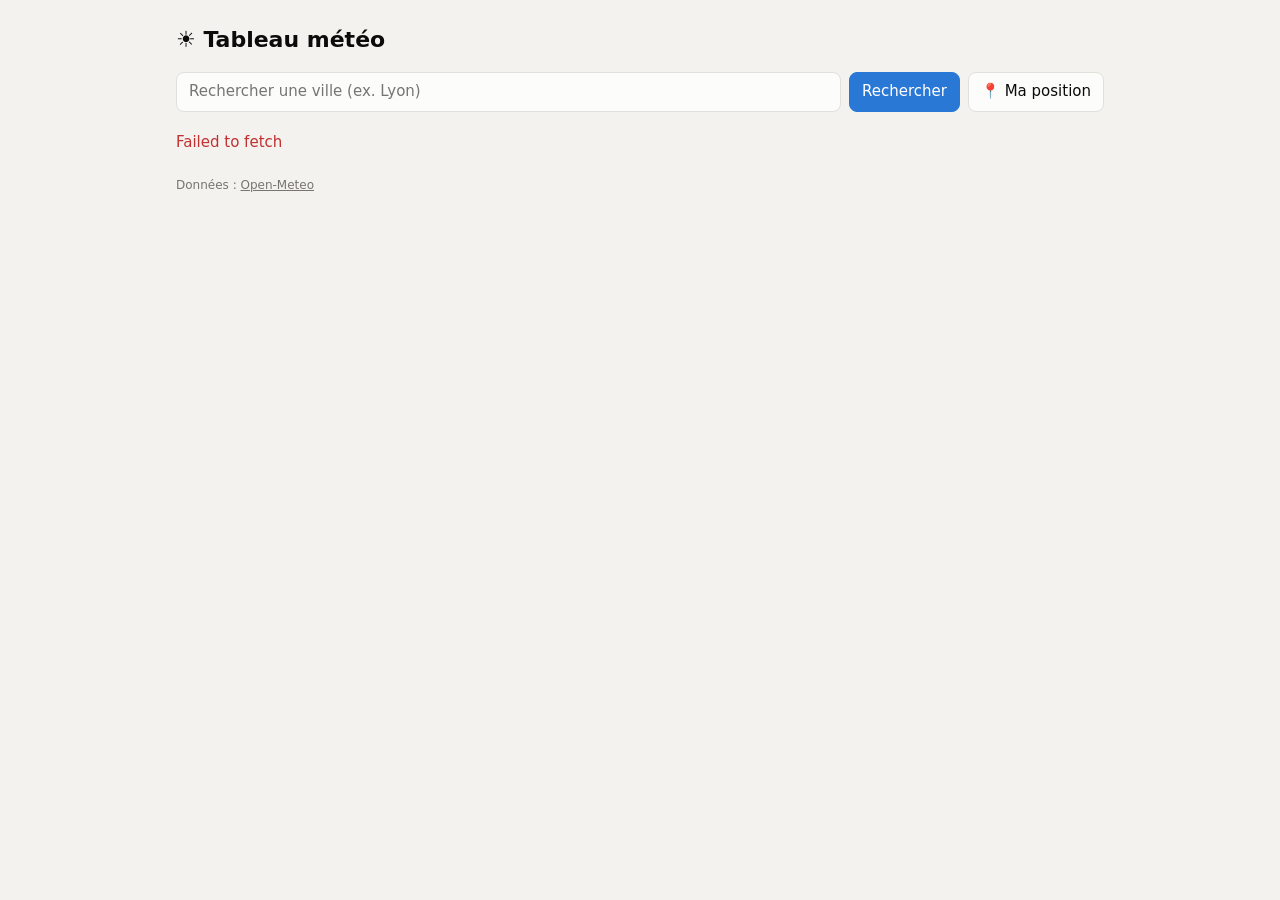
==== index.html @ c883dd94 "Ajoute un tableau de bord météo (Open-Meteo) Co-Authored-By: Claude Opus 5.5 <noreply@anthropic.com>" ====
<!doctype html>
<html lang="fr">
<head>
<meta charset="utf-8">
<meta name="viewport" content="width=device-width, initial-scale=1">
<title>Tableau météo</title>
<style>
  :root {
    color-scheme: light;
    --surface-0: #f3f2ef;
    --surface-1: #fcfcfb;
    --border: #e2e0da;
    --grid: #ebe9e4;
    --text-primary: #0b0b0b;
    --text-secondary: #52514e;
    --text-muted: #77756f;
    --series-1: #2a78d6;
    --accent: #2a78d6;
    --error: #c23030;
  }
  @media (prefers-color-scheme: dark) {
    :root:not([data-theme="light"]) {
      color-scheme: dark;
      --surface-0: #111110;
      --surface-1: #1a1a19;
      --border: #2e2d2b;
      --grid: #262624;
      --text-primary: #f0efec;
      --text-secondary: #c3c2b7;
      --text-muted: #8f8d85;
      --series-1: #3987e5;
      --accent: #3987e5;
      --error: #e66767;
    }
  }
  :root[data-theme="dark"] {
    color-scheme: dark;
    --surface-0: #111110;
    --surface-1: #1a1a19;
    --border: #2e2d2b;
    --grid: #262624;
    --text-primary: #f0efec;
    --text-secondary: #c3c2b7;
    --text-muted: #8f8d85;
    --series-1: #3987e5;
    --accent: #3987e5;
    --error: #e66767;
  }

  * { box-sizing: border-box; }
  body {
    margin: 0;
    background: var(--surface-0);
    color: var(--text-primary);
    font: 15px/1.45 system-ui, -apple-system, "Segoe UI", Roboto, sans-serif;
  }
  main { max-width: 960px; margin: 0 auto; padding: 24px 16px 48px; }
  h1 { font-size: 22px; margin: 0 0 16px; }
  h2 { font-size: 15px; margin: 0 0 12px; color: var(--text-secondary); font-weight: 600; }

  form { display: flex; gap: 8px; flex-wrap: wrap; margin-bottom: 20px; }
  input, button {
    font: inherit; padding: 8px 12px; border-radius: 8px;
    border: 1px solid var(--border); background: var(--surface-1); color: var(--text-primary);
  }
  input { flex: 1 1 200px; min-width: 0; }
  button { cursor: pointer; }
  button.primary { background: var(--accent); border-color: var(--accent); color: #fff; }

  .card {
    background: var(--surface-1); border: 1px solid var(--border);
    border-radius: 12px; padding: 16px; margin-bottom: 16px;
  }
  #status { color: var(--text-secondary); margin-bottom: 16px; min-height: 1.4em; }
  #status.error { color: var(--error); }

  .now { display: flex; flex-wrap: wrap; align-items: center; gap: 16px 32px; }
  .now .icon { font-size: 56px; line-height: 1; }
  .now .temp { font-size: 56px; font-weight: 600; line-height: 1; font-variant-numeric: tabular-nums; }
  .now .place { font-size: 18px; font-weight: 600; }
  .now .desc { color: var(--text-secondary); }
  .stats { display: grid; grid-template-columns: repeat(auto-fit, minmax(110px, 1fr)); gap: 12px; flex: 1 1 260px; }
  .stat .label { color: var(--text-muted); font-size: 13px; }
  .stat .value { font-size: 18px; font-weight: 600; font-variant-numeric: tabular-nums; }

  .chart-wrap { position: relative; }
  svg { display: block; width: 100%; height: auto; overflow: visible; }
  .axis text { fill: var(--text-muted); font-size: 11px; }
  .gridline { stroke: var(--grid); stroke-width: 1; }
  .tooltip {
    position: absolute; pointer-events: none; display: none;
    background: var(--surface-1); border: 1px solid var(--border); border-radius: 8px;
    padding: 6px 10px; font-size: 13px; white-space: nowrap;
    box-shadow: 0 4px 12px rgba(0,0,0,.12);
  }
  .tooltip .t { color: var(--text-muted); }

  .days { display: grid; grid-template-columns: repeat(auto-fit, minmax(96px, 1fr)); gap: 8px; }
  .day { text-align: center; padding: 10px 4px; border-radius: 10px; background: var(--surface-0); }
  .day .name { font-weight: 600; text-transform: capitalize; }
  .day .icon { font-size: 28px; margin: 4px 0; }
  .day .range { font-variant-numeric: tabular-nums; }
  .day .min { color: var(--text-muted); }
  .day .rain { color: var(--text-secondary); font-size: 13px; }

  .hidden { display: none; }
  footer { color: var(--text-muted); font-size: 12px; margin-top: 24px; }
  footer a { color: inherit; }
</style>
</head>
<body>
<main>
  <h1>☀️ Tableau météo</h1>

  <form id="search">
    <input id="city" type="search" placeholder="Rechercher une ville (ex. Lyon)" autocomplete="off" aria-label="Ville">
    <button class="primary" type="submit">Rechercher</button>
    <button type="button" id="locate">📍 Ma position</button>
  </form>

  <div id="status" role="status"></div>

  <div id="content" class="hidden">
    <section class="card now" aria-label="Conditions actuelles">
      <div class="icon" id="now-icon"></div>
      <div>
        <div class="place" id="now-place"></div>
        <div class="temp" id="now-temp"></div>
        <div class="desc" id="now-desc"></div>
      </div>
      <div class="stats" id="now-stats"></div>
    </section>

    <section class="card">
      <h2>Température — prochaines 24 h (°C)</h2>
      <div class="chart-wrap" id="temp-chart"></div>
    </section>

    <section class="card">
      <h2>Précipitations — prochaines 24 h (mm)</h2>
      <div class="chart-wrap" id="rain-chart"></div>
    </section>

    <section class="card">
      <h2>Prévisions sur 7 jours</h2>
      <div class="days" id="days"></div>
    </section>
  </div>

  <footer>Données : <a href="https://open-meteo.com/" target="_blank" rel="noopener">Open-Meteo</a></footer>
</main>

<script>
// Codes météo WMO → libellé + icône
const WMO = {
  0: ["Ciel dégagé", "☀️"], 1: ["Plutôt dégagé", "🌤️"], 2: ["Partiellement nuageux", "⛅"], 3: ["Couvert", "☁️"],
  45: ["Brouillard", "🌫️"], 48: ["Brouillard givrant", "🌫️"],
  51: ["Bruine légère", "🌦️"], 53: ["Bruine", "🌦️"], 55: ["Bruine dense", "🌦️"],
  56: ["Bruine verglaçante", "🌧️"], 57: ["Bruine verglaçante", "🌧️"],
  61: ["Pluie faible", "🌧️"], 63: ["Pluie", "🌧️"], 65: ["Pluie forte", "🌧️"],
  66: ["Pluie verglaçante", "🌧️"], 67: ["Pluie verglaçante", "🌧️"],
  71: ["Neige faible", "🌨️"], 73: ["Neige", "🌨️"], 75: ["Neige forte", "❄️"], 77: ["Grains de neige", "🌨️"],
  80: ["Averses faibles", "🌦️"], 81: ["Averses", "🌦️"], 82: ["Averses violentes", "⛈️"],
  85: ["Averses de neige", "🌨️"], 86: ["Averses de neige", "🌨️"],
  95: ["Orage", "⛈️"], 96: ["Orage avec grêle", "⛈️"], 99: ["Orage avec grêle", "⛈️"],
};
const wmo = c => WMO[c] || ["Inconnu", "❔"];
const $ = id => document.getElementById(id);
const fmt = (n, d = 0) => n.toLocaleString("fr-FR", { maximumFractionDigits: d, minimumFractionDigits: d });

function setStatus(msg, isError = false) {
  $("status").textContent = msg;
  $("status").classList.toggle("error", isError);
}

async function geocode(name) {
  const url = `https://geocoding-api.open-meteo.com/v1/search?name=${encodeURIComponent(name)}&count=1&language=fr&format=json`;
  const res = await fetch(url);
  if (!res.ok) throw new Error("Recherche de ville impossible");
  const data = await res.json();
  if (!data.results?.length) throw new Error(`Aucune ville trouvée pour « ${name} »`);
  const r = data.results[0];
  return { lat: r.latitude, lon: r.longitude, label: [r.name, r.admin1, r.country].filter(Boolean).join(", ") };
}

async function fetchWeather(lat, lon) {
  const params = new URLSearchParams({
    latitude: lat, longitude: lon, timezone: "auto", forecast_days: 7,
    current: "temperature_2m,apparent_temperature,relative_humidity_2m,wind_speed_10m,weather_code,precipitation",
    hourly: "temperature_2m,precipitation",
    daily: "weather_code,temperature_2m_max,temperature_2m_min,precipitation_sum",
  });
  const res = await fetch(`https://api.open-meteo.com/v1/forecast?${params}`);
  if (!res.ok) throw new Error("Données météo indisponibles");
  return res.json();
}

async function load(lat, lon, label) {
  setStatus("Chargement…");
  try {
    const w = await fetchWeather(lat, lon);
    render(w, label);
    setStatus("");
    try { localStorage.setItem("meteo:last", JSON.stringify({ lat, lon, label })); } catch {}
  } catch (e) {
    setStatus(e.message, true);
  }
}

let lastRender = null;
function render(w, label) {
  $("content").classList.remove("hidden"); // avant les graphiques : ils mesurent leur largeur
  const c = w.current;
  const [desc, icon] = wmo(c.weather_code);
  $("now-icon").textContent = icon;
  $("now-place").textContent = label;
  $("now-temp").textContent = `${fmt(c.temperature_2m)}°`;
  $("now-desc").textContent = desc;
  $("now-stats").innerHTML = [
    ["Ressenti", `${fmt(c.apparent_temperature)}°`],
    ["Humidité", `${c.relative_humidity_2m} %`],
    ["Vent", `${fmt(c.wind_speed_10m)} km/h`],
    ["Précip.", `${fmt(c.precipitation, 1)} mm`],
  ].map(([l, v]) => `<div class="stat"><div class="label">${l}</div><div class="value">${v}</div></div>`).join("");

  // 24 prochaines heures à partir de l'heure courante
  const start = Math.max(0, w.hourly.time.findIndex(t => t >= c.time.slice(0, 13)));
  const hours = w.hourly.time.slice(start, start + 24).map((t, i) => ({
    t, temp: w.hourly.temperature_2m[start + i], rain: w.hourly.precipitation[start + i],
  }));
  lineChart($("temp-chart"), hours);
  barChart($("rain-chart"), hours);

  $("days").innerHTML = w.daily.time.map((d, i) => {
    const [dd, di] = wmo(w.daily.weather_code[i]);
    const name = i === 0 ? "Aujourd'hui" : new Date(d + "T12:00").toLocaleDateString("fr-FR", { weekday: "short", day: "numeric" });
    return `<div class="day" title="${dd}">
      <div class="name">${name}</div>
      <div class="icon" aria-label="${dd}">${di}</div>
      <div class="range"><strong>${fmt(w.daily.temperature_2m_max[i])}°</strong> <span class="min">${fmt(w.daily.temperature_2m_min[i])}°</span></div>
      <div class="rain">💧 ${fmt(w.daily.precipitation_sum[i], 1)} mm</div>
    </div>`;
  }).join("");

  lastRender = [w, label];
}

// ---- Graphiques SVG ----
let W = 900, H = 220;
const M = { t: 12, r: 12, b: 26, l: 36 };
const hourLabel = t => t.slice(11, 13) + "h";

function niceTicks(min, max, count = 4) {
  const step0 = (max - min) / count || 1;
  const mag = 10 ** Math.floor(Math.log10(step0));
  const step = [1, 2, 5, 10].map(s => s * mag).find(s => s >= step0);
  const lo = Math.floor(min / step) * step, hi = Math.ceil(max / step) * step;
  const ticks = [];
  for (let v = lo; v <= hi + 1e-9; v += step) ticks.push(+v.toFixed(6));
  return ticks;
}

function frame(ticks, y, n, x) {
  let s = `<g class="axis">`;
  for (const v of ticks) {
    s += `<line class="gridline" x1="${M.l}" x2="${W - M.r}" y1="${y(v)}" y2="${y(v)}"/>`;
    s += `<text x="${M.l - 6}" y="${y(v) + 4}" text-anchor="end">${fmt(v, Number.isInteger(v) ? 0 : 1)}</text>`;
  }
  return s;
}

function xLabels(data, x) {
  const every = W < 500 ? 6 : 3;
  return data.map((d, i) => i % every === 0
    ? `<text x="${x(i)}" y="${H - 6}" text-anchor="middle">${hourLabel(d.t)}</text>` : "").join("") + `</g>`;
}

function attachHover(el, data, x, render) {
  const svg = el.querySelector("svg");
  const tip = el.querySelector(".tooltip");
  const hl = el.querySelector(".hl");
  const move = evt => {
    const rect = svg.getBoundingClientRect();
    const px = (evt.clientX - rect.left) * (W / rect.width);
    const step = data.length > 1 ? x(1) - x(0) : 1;
    const i = Math.max(0, Math.min(data.length - 1, Math.round((px - x(0)) / step)));
    render(hl, i);
    tip.innerHTML = `<div class="t">${hourLabel(data[i].t)}</div>` + tipText(data[i], el.id);
    tip.style.display = "block";
    const left = x(i) * rect.width / W;
    tip.style.left = Math.min(rect.width - tip.offsetWidth, Math.max(0, left - tip.offsetWidth / 2)) + "px";
    tip.style.top = "-8px";
  };
  svg.addEventListener("pointermove", move);
  svg.addEventListener("pointerleave", () => { tip.style.display = "none"; hl.innerHTML = ""; });
}
const tipText = (d, id) => id === "temp-chart"
  ? `<strong>${fmt(d.temp, 1)} °C</strong>` : `<strong>${fmt(d.rain, 1)} mm</strong>`;

function lineChart(el, data) {
  W = Math.max(280, el.clientWidth);
  const vals = data.map(d => d.temp);
  const ticks = niceTicks(Math.min(...vals), Math.max(...vals));
  const y0 = ticks[0], y1 = ticks.at(-1);
  const x = i => M.l + (i / (data.length - 1)) * (W - M.l - M.r);
  const y = v => M.t + (1 - (v - y0) / (y1 - y0 || 1)) * (H - M.t - M.b);
  const path = data.map((d, i) => `${i ? "L" : "M"}${x(i).toFixed(1)},${y(d.temp).toFixed(1)}`).join("");
  el.innerHTML = `<svg viewBox="0 0 ${W} ${H}" role="img" aria-label="Température horaire sur 24 heures">
    ${frame(ticks, y)}${xLabels(data, x)}
    <path d="${path}" fill="none" stroke="var(--series-1)" stroke-width="2" stroke-linejoin="round" stroke-linecap="round"/>
    <g class="hl"></g>
    <rect x="${M.l}" y="0" width="${W - M.l - M.r}" height="${H}" fill="transparent"/>
  </svg><div class="tooltip"></div>`;
  attachHover(el, data, x, (g, i) => {
    g.innerHTML = `<line x1="${x(i)}" x2="${x(i)}" y1="${M.t}" y2="${H - M.b}" stroke="var(--text-muted)" stroke-dasharray="3 3"/>
      <circle cx="${x(i)}" cy="${y(data[i].temp)}" r="5" fill="var(--series-1)" stroke="var(--surface-1)" stroke-width="2"/>`;
  });
}

function barChart(el, data) {
  W = Math.max(280, el.clientWidth);
  const max = Math.max(1, ...data.map(d => d.rain));
  const ticks = niceTicks(0, max);
  const y1 = ticks.at(-1);
  const band = (W - M.l - M.r) / data.length;
  const x = i => M.l + band * (i + 0.5);
  const y = v => M.t + (1 - v / y1) * (H - M.t - M.b);
  const bw = Math.max(2, band - 2); // 2px d'écart entre barres
  const bars = data.map((d, i) => {
    if (d.rain <= 0) return "";
    const top = y(d.rain), h = (H - M.b) - top, r = Math.min(4, h, bw / 2);
    const x0 = x(i) - bw / 2;
    // coins arrondis en haut seulement, ancré à la ligne de base
    return `<path d="M${x0},${H - M.b}V${top + r}Q${x0},${top} ${x0 + r},${top}H${x0 + bw - r}Q${x0 + bw},${top} ${x0 + bw},${top + r}V${H - M.b}Z" fill="var(--series-1)"/>`;
  }).join("");
  el.innerHTML = `<svg viewBox="0 0 ${W} ${H}" role="img" aria-label="Précipitations horaires sur 24 heures">
    ${frame(ticks, y)}${xLabels(data, x)}
    ${bars}
    <g class="hl"></g>
    <rect x="${M.l}" y="0" width="${W - M.l - M.r}" height="${H}" fill="transparent"/>
  </svg><div class="tooltip"></div>`;
  attachHover(el, data, x, (g, i) => {
    g.innerHTML = `<rect x="${x(i) - band / 2}" y="${M.t}" width="${band}" height="${H - M.t - M.b}" fill="var(--text-muted)" opacity=".12"/>`;
  });
}

// ---- Événements ----
let resizeTimer;
window.addEventListener("resize", () => {
  clearTimeout(resizeTimer);
  resizeTimer = setTimeout(() => lastRender && render(...lastRender), 150);
});

$("search").addEventListener("submit", async e => {
  e.preventDefault();
  const name = $("city").value.trim();
  if (!name) return;
  setStatus("Recherche…");
  try {
    const g = await geocode(name);
    await load(g.lat, g.lon, g.label);
  } catch (err) {
    setStatus(err.message, true);
  }
});

$("locate").addEventListener("click", () => {
  if (!navigator.geolocation) return setStatus("Géolocalisation non disponible", true);
  setStatus("Localisation…");
  navigator.geolocation.getCurrentPosition(
    p => load(p.coords.latitude, p.coords.longitude, "Ma position"),
    () => setStatus("Impossible d'obtenir ta position", true),
  );
});

// Au démarrage : dernière ville consultée, sinon Paris
let last = null;
try { last = JSON.parse(localStorage.getItem("meteo:last")); } catch {}
last ? load(last.lat, last.lon, last.label) : load(48.8566, 2.3522, "Paris, Île-de-France, France");
</script>
</body>
</html>
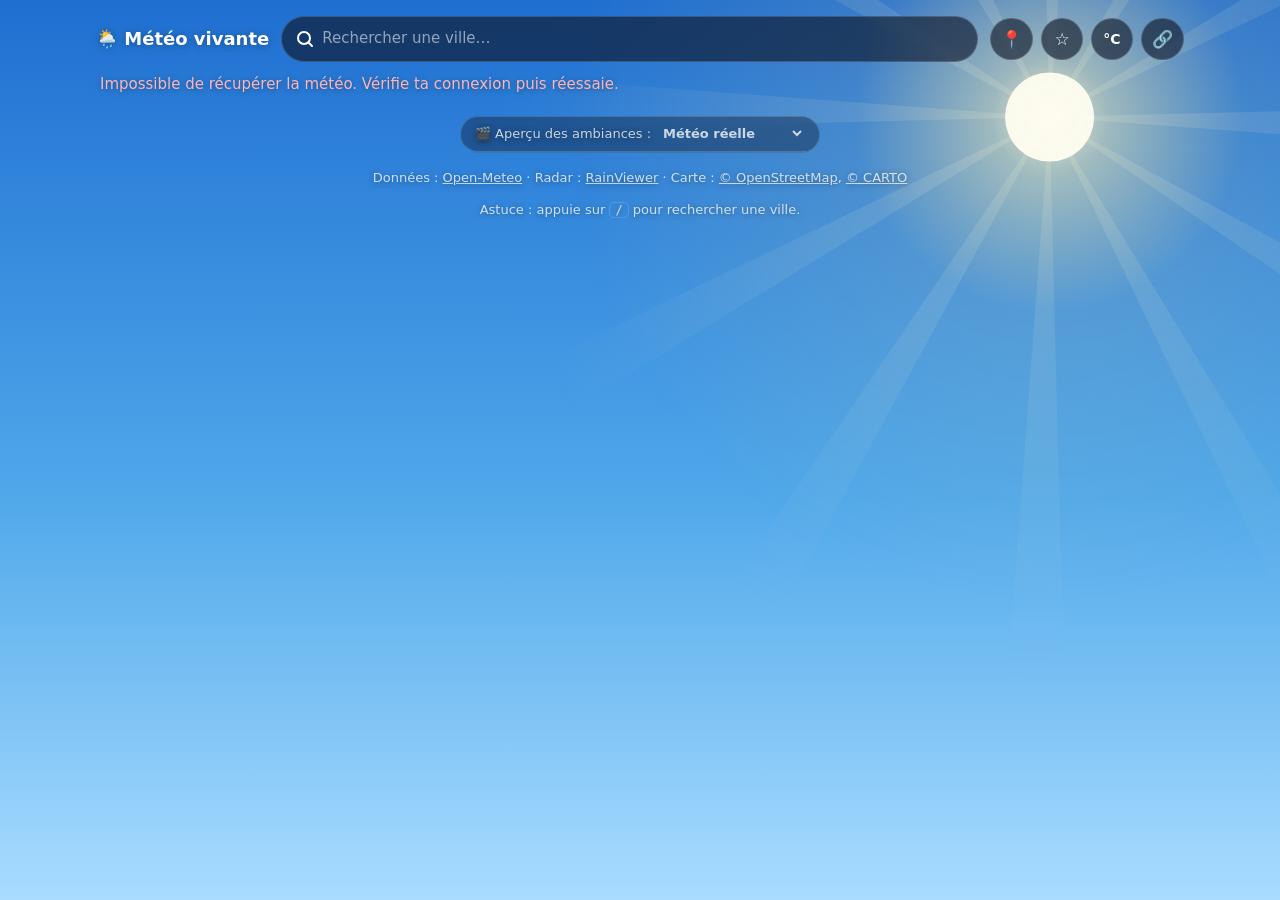
==== commit 8533ac1e: "Transforme le tableau météo en app complète : ciel animé, radar, qualité de l'air, PWA Co-Authored-B" ====
--- a/index.html
+++ b/index.html
@@ -2,381 +2,143 @@
 <html lang="fr">
 <head>
 <meta charset="utf-8">
-<meta name="viewport" content="width=device-width, initial-scale=1">
-<title>Tableau météo</title>
-<style>
-  :root {
-    color-scheme: light;
-    --surface-0: #f3f2ef;
-    --surface-1: #fcfcfb;
-    --border: #e2e0da;
-    --grid: #ebe9e4;
-    --text-primary: #0b0b0b;
-    --text-secondary: #52514e;
-    --text-muted: #77756f;
-    --series-1: #2a78d6;
-    --accent: #2a78d6;
-    --error: #c23030;
-  }
-  @media (prefers-color-scheme: dark) {
-    :root:not([data-theme="light"]) {
-      color-scheme: dark;
-      --surface-0: #111110;
-      --surface-1: #1a1a19;
-      --border: #2e2d2b;
-      --grid: #262624;
-      --text-primary: #f0efec;
-      --text-secondary: #c3c2b7;
-      --text-muted: #8f8d85;
-      --series-1: #3987e5;
-      --accent: #3987e5;
-      --error: #e66767;
-    }
-  }
-  :root[data-theme="dark"] {
-    color-scheme: dark;
-    --surface-0: #111110;
-    --surface-1: #1a1a19;
-    --border: #2e2d2b;
-    --grid: #262624;
-    --text-primary: #f0efec;
-    --text-secondary: #c3c2b7;
-    --text-muted: #8f8d85;
-    --series-1: #3987e5;
-    --accent: #3987e5;
-    --error: #e66767;
-  }
-
-  * { box-sizing: border-box; }
-  body {
-    margin: 0;
-    background: var(--surface-0);
-    color: var(--text-primary);
-    font: 15px/1.45 system-ui, -apple-system, "Segoe UI", Roboto, sans-serif;
-  }
-  main { max-width: 960px; margin: 0 auto; padding: 24px 16px 48px; }
-  h1 { font-size: 22px; margin: 0 0 16px; }
-  h2 { font-size: 15px; margin: 0 0 12px; color: var(--text-secondary); font-weight: 600; }
-
-  form { display: flex; gap: 8px; flex-wrap: wrap; margin-bottom: 20px; }
-  input, button {
-    font: inherit; padding: 8px 12px; border-radius: 8px;
-    border: 1px solid var(--border); background: var(--surface-1); color: var(--text-primary);
-  }
-  input { flex: 1 1 200px; min-width: 0; }
-  button { cursor: pointer; }
-  button.primary { background: var(--accent); border-color: var(--accent); color: #fff; }
-
-  .card {
-    background: var(--surface-1); border: 1px solid var(--border);
-    border-radius: 12px; padding: 16px; margin-bottom: 16px;
-  }
-  #status { color: var(--text-secondary); margin-bottom: 16px; min-height: 1.4em; }
-  #status.error { color: var(--error); }
-
-  .now { display: flex; flex-wrap: wrap; align-items: center; gap: 16px 32px; }
-  .now .icon { font-size: 56px; line-height: 1; }
-  .now .temp { font-size: 56px; font-weight: 600; line-height: 1; font-variant-numeric: tabular-nums; }
-  .now .place { font-size: 18px; font-weight: 600; }
-  .now .desc { color: var(--text-secondary); }
-  .stats { display: grid; grid-template-columns: repeat(auto-fit, minmax(110px, 1fr)); gap: 12px; flex: 1 1 260px; }
-  .stat .label { color: var(--text-muted); font-size: 13px; }
-  .stat .value { font-size: 18px; font-weight: 600; font-variant-numeric: tabular-nums; }
-
-  .chart-wrap { position: relative; }
-  svg { display: block; width: 100%; height: auto; overflow: visible; }
-  .axis text { fill: var(--text-muted); font-size: 11px; }
-  .gridline { stroke: var(--grid); stroke-width: 1; }
-  .tooltip {
-    position: absolute; pointer-events: none; display: none;
-    background: var(--surface-1); border: 1px solid var(--border); border-radius: 8px;
-    padding: 6px 10px; font-size: 13px; white-space: nowrap;
-    box-shadow: 0 4px 12px rgba(0,0,0,.12);
-  }
-  .tooltip .t { color: var(--text-muted); }
-
-  .days { display: grid; grid-template-columns: repeat(auto-fit, minmax(96px, 1fr)); gap: 8px; }
-  .day { text-align: center; padding: 10px 4px; border-radius: 10px; background: var(--surface-0); }
-  .day .name { font-weight: 600; text-transform: capitalize; }
-  .day .icon { font-size: 28px; margin: 4px 0; }
-  .day .range { font-variant-numeric: tabular-nums; }
-  .day .min { color: var(--text-muted); }
-  .day .rain { color: var(--text-secondary); font-size: 13px; }
-
-  .hidden { display: none; }
-  footer { color: var(--text-muted); font-size: 12px; margin-top: 24px; }
-  footer a { color: inherit; }
-</style>
+<meta name="viewport" content="width=device-width, initial-scale=1, viewport-fit=cover">
+<title>Météo vivante</title>
+<meta name="description" content="Météo en direct avec ciel animé, radar de pluie, qualité de l'air et prévisions sur 10 jours.">
+<meta name="theme-color" content="#1b2550">
+<link rel="manifest" href="manifest.webmanifest">
+<link rel="icon" href="icons/icon.svg" type="image/svg+xml">
+<link rel="apple-touch-icon" href="icons/icon-180.png">
+<meta name="apple-mobile-web-app-capable" content="yes">
+<meta name="apple-mobile-web-app-status-bar-style" content="black-translucent">
+<link rel="stylesheet" href="vendor/leaflet/leaflet.css">
+<link rel="stylesheet" href="css/style.css">
 </head>
 <body>
+<div id="sky-bg" aria-hidden="true"></div>
+<canvas id="sky" aria-hidden="true"></canvas>
+
 <main>
-  <h1>☀️ Tableau météo</h1>
+  <header class="topbar">
+    <div class="brand"><span class="brand-icon">🌦️</span> Météo vivante</div>
+    <div class="search" role="search">
+      <input id="city" type="search" placeholder="Rechercher une ville…" autocomplete="off"
+             aria-label="Rechercher une ville" aria-autocomplete="list" aria-controls="suggestions">
+      <ul id="suggestions" class="suggestions" role="listbox" hidden></ul>
+    </div>
+    <div class="actions">
+      <button id="locate" class="icon-btn" title="Ma position" aria-label="Ma position">📍</button>
+      <button id="fav" class="icon-btn" title="Ajouter aux favoris" aria-label="Ajouter aux favoris" aria-pressed="false">☆</button>
+      <button id="unit" class="icon-btn" title="Changer d'unité" aria-label="Changer d'unité">°C</button>
+      <button id="share" class="icon-btn" title="Partager" aria-label="Partager">🔗</button>
+    </div>
+  </header>
 
-  <form id="search">
-    <input id="city" type="search" placeholder="Rechercher une ville (ex. Lyon)" autocomplete="off" aria-label="Ville">
-    <button class="primary" type="submit">Rechercher</button>
-    <button type="button" id="locate">📍 Ma position</button>
-  </form>
+  <nav id="favs" class="favs" aria-label="Villes favorites"></nav>
 
-  <div id="status" role="status"></div>
+  <div id="status" class="status" role="status"></div>
 
   <div id="content" class="hidden">
-    <section class="card now" aria-label="Conditions actuelles">
-      <div class="icon" id="now-icon"></div>
-      <div>
-        <div class="place" id="now-place"></div>
-        <div class="temp" id="now-temp"></div>
-        <div class="desc" id="now-desc"></div>
+    <section class="hero glass" aria-label="Conditions actuelles">
+      <div class="hero-main">
+        <div class="place" id="place"></div>
+        <div class="clock" id="clock"></div>
+        <div class="hero-temp">
+          <span class="hero-icon" id="hero-icon"></span>
+          <span class="temp" id="temp"></span>
+        </div>
+        <div class="desc" id="desc"></div>
+        <div class="hilo" id="hilo"></div>
       </div>
-      <div class="stats" id="now-stats"></div>
+      <div class="hero-side">
+        <p class="summary" id="summary"></p>
+        <div class="nowcast" id="nowcast" aria-label="Pluie dans les 2 prochaines heures"></div>
+      </div>
     </section>
 
-    <section class="card">
-      <h2>Température — prochaines 24 h (°C)</h2>
-      <div class="chart-wrap" id="temp-chart"></div>
+    <section class="glass" aria-label="Heure par heure">
+      <h2>Heure par heure</h2>
+      <div class="hourly" id="hourly" tabindex="0"></div>
     </section>
 
-    <section class="card">
-      <h2>Précipitations — prochaines 24 h (mm)</h2>
-      <div class="chart-wrap" id="rain-chart"></div>
+    <div class="grid">
+      <section class="glass tile" id="tile-wind"></section>
+      <section class="glass tile" id="tile-sun"></section>
+      <section class="glass tile" id="tile-uv"></section>
+      <section class="glass tile" id="tile-air"></section>
+      <section class="glass tile" id="tile-humidity"></section>
+      <section class="glass tile" id="tile-pressure"></section>
+      <section class="glass tile" id="tile-visibility"></section>
+      <section class="glass tile" id="tile-moon"></section>
+      <section class="glass tile wide" id="tile-pollen"></section>
+    </div>
+
+    <section class="glass">
+      <h2>Températures sur 48 h</h2>
+      <div class="legend">
+        <span><i class="swatch line" style="--c: var(--temp)"></i>Température</span>
+        <span><i class="swatch dash" style="--c: var(--feels)"></i>Ressenti</span>
+      </div>
+      <div class="chart" id="chart-temp"></div>
     </section>
 
-    <section class="card">
-      <h2>Prévisions sur 7 jours</h2>
-      <div class="days" id="days"></div>
+    <section class="glass">
+      <h2>Risque de pluie sur 48 h</h2>
+      <div class="chart" id="chart-rain"></div>
+    </section>
+
+    <section class="glass">
+      <h2>Prévisions sur 10 jours</h2>
+      <div class="daily" id="daily"></div>
+    </section>
+
+    <section class="glass">
+      <div class="map-head">
+        <h2>Radar de pluie</h2>
+        <div class="radar-controls" id="radar-controls" hidden>
+          <button id="radar-play" class="icon-btn small" aria-label="Lecture">⏸</button>
+          <span id="radar-time"></span>
+        </div>
+      </div>
+      <div id="map" class="map"></div>
+      <p class="map-note" id="map-note"></p>
+    </section>
+
+    <section class="glass">
+      <h2>Conseils du jour</h2>
+      <ul class="tips" id="tips"></ul>
     </section>
   </div>
 
-  <footer>Données : <a href="https://open-meteo.com/" target="_blank" rel="noopener">Open-Meteo</a></footer>
+  <footer>
+    <div class="demo">
+      <label for="demo">🎬 Aperçu des ambiances :</label>
+      <select id="demo">
+        <option value="">Météo réelle</option>
+        <option value="clear|1">Grand soleil</option>
+        <option value="clear|0">Nuit étoilée</option>
+        <option value="partly|1">Éclaircies</option>
+        <option value="overcast|1">Ciel couvert</option>
+        <option value="fog|1">Brouillard</option>
+        <option value="drizzle|1">Bruine</option>
+        <option value="rain|0">Pluie de nuit</option>
+        <option value="snow|1">Neige</option>
+        <option value="storm|0">Orage</option>
+        <option value="golden|1">Coucher de soleil</option>
+      </select>
+    </div>
+    <p>
+      Données : <a href="https://open-meteo.com/" target="_blank" rel="noopener">Open-Meteo</a> ·
+      Radar : <a href="https://www.rainviewer.com/" target="_blank" rel="noopener">RainViewer</a> ·
+      Carte : <a href="https://www.openstreetmap.org/copyright" target="_blank" rel="noopener">© OpenStreetMap</a>, <a href="https://carto.com/attributions" target="_blank" rel="noopener">© CARTO</a>
+    </p>
+    <p class="kbd-hint">Astuce : appuie sur <kbd>/</kbd> pour rechercher une ville.</p>
+  </footer>
 </main>
 
-<script>
-// Codes météo WMO → libellé + icône
-const WMO = {
-  0: ["Ciel dégagé", "☀️"], 1: ["Plutôt dégagé", "🌤️"], 2: ["Partiellement nuageux", "⛅"], 3: ["Couvert", "☁️"],
-  45: ["Brouillard", "🌫️"], 48: ["Brouillard givrant", "🌫️"],
-  51: ["Bruine légère", "🌦️"], 53: ["Bruine", "🌦️"], 55: ["Bruine dense", "🌦️"],
-  56: ["Bruine verglaçante", "🌧️"], 57: ["Bruine verglaçante", "🌧️"],
-  61: ["Pluie faible", "🌧️"], 63: ["Pluie", "🌧️"], 65: ["Pluie forte", "🌧️"],
-  66: ["Pluie verglaçante", "🌧️"], 67: ["Pluie verglaçante", "🌧️"],
-  71: ["Neige faible", "🌨️"], 73: ["Neige", "🌨️"], 75: ["Neige forte", "❄️"], 77: ["Grains de neige", "🌨️"],
-  80: ["Averses faibles", "🌦️"], 81: ["Averses", "🌦️"], 82: ["Averses violentes", "⛈️"],
-  85: ["Averses de neige", "🌨️"], 86: ["Averses de neige", "🌨️"],
-  95: ["Orage", "⛈️"], 96: ["Orage avec grêle", "⛈️"], 99: ["Orage avec grêle", "⛈️"],
-};
-const wmo = c => WMO[c] || ["Inconnu", "❔"];
-const $ = id => document.getElementById(id);
-const fmt = (n, d = 0) => n.toLocaleString("fr-FR", { maximumFractionDigits: d, minimumFractionDigits: d });
+<div class="tooltip" id="tooltip" role="tooltip"></div>
 
-function setStatus(msg, isError = false) {
-  $("status").textContent = msg;
-  $("status").classList.toggle("error", isError);
-}
-
-async function geocode(name) {
-  const url = `https://geocoding-api.open-meteo.com/v1/search?name=${encodeURIComponent(name)}&count=1&language=fr&format=json`;
-  const res = await fetch(url);
-  if (!res.ok) throw new Error("Recherche de ville impossible");
-  const data = await res.json();
-  if (!data.results?.length) throw new Error(`Aucune ville trouvée pour « ${name} »`);
-  const r = data.results[0];
-  return { lat: r.latitude, lon: r.longitude, label: [r.name, r.admin1, r.country].filter(Boolean).join(", ") };
-}
-
-async function fetchWeather(lat, lon) {
-  const params = new URLSearchParams({
-    latitude: lat, longitude: lon, timezone: "auto", forecast_days: 7,
-    current: "temperature_2m,apparent_temperature,relative_humidity_2m,wind_speed_10m,weather_code,precipitation",
-    hourly: "temperature_2m,precipitation",
-    daily: "weather_code,temperature_2m_max,temperature_2m_min,precipitation_sum",
-  });
-  const res = await fetch(`https://api.open-meteo.com/v1/forecast?${params}`);
-  if (!res.ok) throw new Error("Données météo indisponibles");
-  return res.json();
-}
-
-async function load(lat, lon, label) {
-  setStatus("Chargement…");
-  try {
-    const w = await fetchWeather(lat, lon);
-    render(w, label);
-    setStatus("");
-    try { localStorage.setItem("meteo:last", JSON.stringify({ lat, lon, label })); } catch {}
-  } catch (e) {
-    setStatus(e.message, true);
-  }
-}
-
-let lastRender = null;
-function render(w, label) {
-  $("content").classList.remove("hidden"); // avant les graphiques : ils mesurent leur largeur
-  const c = w.current;
-  const [desc, icon] = wmo(c.weather_code);
-  $("now-icon").textContent = icon;
-  $("now-place").textContent = label;
-  $("now-temp").textContent = `${fmt(c.temperature_2m)}°`;
-  $("now-desc").textContent = desc;
-  $("now-stats").innerHTML = [
-    ["Ressenti", `${fmt(c.apparent_temperature)}°`],
-    ["Humidité", `${c.relative_humidity_2m} %`],
-    ["Vent", `${fmt(c.wind_speed_10m)} km/h`],
-    ["Précip.", `${fmt(c.precipitation, 1)} mm`],
-  ].map(([l, v]) => `<div class="stat"><div class="label">${l}</div><div class="value">${v}</div></div>`).join("");
-
-  // 24 prochaines heures à partir de l'heure courante
-  const start = Math.max(0, w.hourly.time.findIndex(t => t >= c.time.slice(0, 13)));
-  const hours = w.hourly.time.slice(start, start + 24).map((t, i) => ({
-    t, temp: w.hourly.temperature_2m[start + i], rain: w.hourly.precipitation[start + i],
-  }));
-  lineChart($("temp-chart"), hours);
-  barChart($("rain-chart"), hours);
-
-  $("days").innerHTML = w.daily.time.map((d, i) => {
-    const [dd, di] = wmo(w.daily.weather_code[i]);
-    const name = i === 0 ? "Aujourd'hui" : new Date(d + "T12:00").toLocaleDateString("fr-FR", { weekday: "short", day: "numeric" });
-    return `<div class="day" title="${dd}">
-      <div class="name">${name}</div>
-      <div class="icon" aria-label="${dd}">${di}</div>
-      <div class="range"><strong>${fmt(w.daily.temperature_2m_max[i])}°</strong> <span class="min">${fmt(w.daily.temperature_2m_min[i])}°</span></div>
-      <div class="rain">💧 ${fmt(w.daily.precipitation_sum[i], 1)} mm</div>
-    </div>`;
-  }).join("");
-
-  lastRender = [w, label];
-}
-
-// ---- Graphiques SVG ----
-let W = 900, H = 220;
-const M = { t: 12, r: 12, b: 26, l: 36 };
-const hourLabel = t => t.slice(11, 13) + "h";
-
-function niceTicks(min, max, count = 4) {
-  const step0 = (max - min) / count || 1;
-  const mag = 10 ** Math.floor(Math.log10(step0));
-  const step = [1, 2, 5, 10].map(s => s * mag).find(s => s >= step0);
-  const lo = Math.floor(min / step) * step, hi = Math.ceil(max / step) * step;
-  const ticks = [];
-  for (let v = lo; v <= hi + 1e-9; v += step) ticks.push(+v.toFixed(6));
-  return ticks;
-}
-
-function frame(ticks, y, n, x) {
-  let s = `<g class="axis">`;
-  for (const v of ticks) {
-    s += `<line class="gridline" x1="${M.l}" x2="${W - M.r}" y1="${y(v)}" y2="${y(v)}"/>`;
-    s += `<text x="${M.l - 6}" y="${y(v) + 4}" text-anchor="end">${fmt(v, Number.isInteger(v) ? 0 : 1)}</text>`;
-  }
-  return s;
-}
-
-function xLabels(data, x) {
-  const every = W < 500 ? 6 : 3;
-  return data.map((d, i) => i % every === 0
-    ? `<text x="${x(i)}" y="${H - 6}" text-anchor="middle">${hourLabel(d.t)}</text>` : "").join("") + `</g>`;
-}
-
-function attachHover(el, data, x, render) {
-  const svg = el.querySelector("svg");
-  const tip = el.querySelector(".tooltip");
-  const hl = el.querySelector(".hl");
-  const move = evt => {
-    const rect = svg.getBoundingClientRect();
-    const px = (evt.clientX - rect.left) * (W / rect.width);
-    const step = data.length > 1 ? x(1) - x(0) : 1;
-    const i = Math.max(0, Math.min(data.length - 1, Math.round((px - x(0)) / step)));
-    render(hl, i);
-    tip.innerHTML = `<div class="t">${hourLabel(data[i].t)}</div>` + tipText(data[i], el.id);
-    tip.style.display = "block";
-    const left = x(i) * rect.width / W;
-    tip.style.left = Math.min(rect.width - tip.offsetWidth, Math.max(0, left - tip.offsetWidth / 2)) + "px";
-    tip.style.top = "-8px";
-  };
-  svg.addEventListener("pointermove", move);
-  svg.addEventListener("pointerleave", () => { tip.style.display = "none"; hl.innerHTML = ""; });
-}
-const tipText = (d, id) => id === "temp-chart"
-  ? `<strong>${fmt(d.temp, 1)} °C</strong>` : `<strong>${fmt(d.rain, 1)} mm</strong>`;
-
-function lineChart(el, data) {
-  W = Math.max(280, el.clientWidth);
-  const vals = data.map(d => d.temp);
-  const ticks = niceTicks(Math.min(...vals), Math.max(...vals));
-  const y0 = ticks[0], y1 = ticks.at(-1);
-  const x = i => M.l + (i / (data.length - 1)) * (W - M.l - M.r);
-  const y = v => M.t + (1 - (v - y0) / (y1 - y0 || 1)) * (H - M.t - M.b);
-  const path = data.map((d, i) => `${i ? "L" : "M"}${x(i).toFixed(1)},${y(d.temp).toFixed(1)}`).join("");
-  el.innerHTML = `<svg viewBox="0 0 ${W} ${H}" role="img" aria-label="Température horaire sur 24 heures">
-    ${frame(ticks, y)}${xLabels(data, x)}
-    <path d="${path}" fill="none" stroke="var(--series-1)" stroke-width="2" stroke-linejoin="round" stroke-linecap="round"/>
-    <g class="hl"></g>
-    <rect x="${M.l}" y="0" width="${W - M.l - M.r}" height="${H}" fill="transparent"/>
-  </svg><div class="tooltip"></div>`;
-  attachHover(el, data, x, (g, i) => {
-    g.innerHTML = `<line x1="${x(i)}" x2="${x(i)}" y1="${M.t}" y2="${H - M.b}" stroke="var(--text-muted)" stroke-dasharray="3 3"/>
-      <circle cx="${x(i)}" cy="${y(data[i].temp)}" r="5" fill="var(--series-1)" stroke="var(--surface-1)" stroke-width="2"/>`;
-  });
-}
-
-function barChart(el, data) {
-  W = Math.max(280, el.clientWidth);
-  const max = Math.max(1, ...data.map(d => d.rain));
-  const ticks = niceTicks(0, max);
-  const y1 = ticks.at(-1);
-  const band = (W - M.l - M.r) / data.length;
-  const x = i => M.l + band * (i + 0.5);
-  const y = v => M.t + (1 - v / y1) * (H - M.t - M.b);
-  const bw = Math.max(2, band - 2); // 2px d'écart entre barres
-  const bars = data.map((d, i) => {
-    if (d.rain <= 0) return "";
-    const top = y(d.rain), h = (H - M.b) - top, r = Math.min(4, h, bw / 2);
-    const x0 = x(i) - bw / 2;
-    // coins arrondis en haut seulement, ancré à la ligne de base
-    return `<path d="M${x0},${H - M.b}V${top + r}Q${x0},${top} ${x0 + r},${top}H${x0 + bw - r}Q${x0 + bw},${top} ${x0 + bw},${top + r}V${H - M.b}Z" fill="var(--series-1)"/>`;
-  }).join("");
-  el.innerHTML = `<svg viewBox="0 0 ${W} ${H}" role="img" aria-label="Précipitations horaires sur 24 heures">
-    ${frame(ticks, y)}${xLabels(data, x)}
-    ${bars}
-    <g class="hl"></g>
-    <rect x="${M.l}" y="0" width="${W - M.l - M.r}" height="${H}" fill="transparent"/>
-  </svg><div class="tooltip"></div>`;
-  attachHover(el, data, x, (g, i) => {
-    g.innerHTML = `<rect x="${x(i) - band / 2}" y="${M.t}" width="${band}" height="${H - M.t - M.b}" fill="var(--text-muted)" opacity=".12"/>`;
-  });
-}
-
-// ---- Événements ----
-let resizeTimer;
-window.addEventListener("resize", () => {
-  clearTimeout(resizeTimer);
-  resizeTimer = setTimeout(() => lastRender && render(...lastRender), 150);
-});
-
-$("search").addEventListener("submit", async e => {
-  e.preventDefault();
-  const name = $("city").value.trim();
-  if (!name) return;
-  setStatus("Recherche…");
-  try {
-    const g = await geocode(name);
-    await load(g.lat, g.lon, g.label);
-  } catch (err) {
-    setStatus(err.message, true);
-  }
-});
-
-$("locate").addEventListener("click", () => {
-  if (!navigator.geolocation) return setStatus("Géolocalisation non disponible", true);
-  setStatus("Localisation…");
-  navigator.geolocation.getCurrentPosition(
-    p => load(p.coords.latitude, p.coords.longitude, "Ma position"),
-    () => setStatus("Impossible d'obtenir ta position", true),
-  );
-});
-
-// Au démarrage : dernière ville consultée, sinon Paris
-let last = null;
-try { last = JSON.parse(localStorage.getItem("meteo:last")); } catch {}
-last ? load(last.lat, last.lon, last.label) : load(48.8566, 2.3522, "Paris, Île-de-France, France");
-</script>
+<script src="vendor/leaflet/leaflet.js" defer></script>
+<script type="module" src="js/app.js"></script>
 </body>
 </html>
--- a/vendor/leaflet/leaflet.css
+++ b/vendor/leaflet/leaflet.css
@@ -0,0 +1,661 @@
+/* required styles */
+
+.leaflet-pane,
+.leaflet-tile,
+.leaflet-marker-icon,
+.leaflet-marker-shadow,
+.leaflet-tile-container,
+.leaflet-pane > svg,
+.leaflet-pane > canvas,
+.leaflet-zoom-box,
+.leaflet-image-layer,
+.leaflet-layer {
+	position: absolute;
+	left: 0;
+	top: 0;
+	}
+.leaflet-container {
+	overflow: hidden;
+	}
+.leaflet-tile,
+.leaflet-marker-icon,
+.leaflet-marker-shadow {
+	-webkit-user-select: none;
+	   -moz-user-select: none;
+	        user-select: none;
+	  -webkit-user-drag: none;
+	}
+/* Prevents IE11 from highlighting tiles in blue */
+.leaflet-tile::selection {
+	background: transparent;
+}
+/* Safari renders non-retina tile on retina better with this, but Chrome is worse */
+.leaflet-safari .leaflet-tile {
+	image-rendering: -webkit-optimize-contrast;
+	}
+/* hack that prevents hw layers "stretching" when loading new tiles */
+.leaflet-safari .leaflet-tile-container {
+	width: 1600px;
+	height: 1600px;
+	-webkit-transform-origin: 0 0;
+	}
+.leaflet-marker-icon,
+.leaflet-marker-shadow {
+	display: block;
+	}
+/* .leaflet-container svg: reset svg max-width decleration shipped in Joomla! (joomla.org) 3.x */
+/* .leaflet-container img: map is broken in FF if you have max-width: 100% on tiles */
+.leaflet-container .leaflet-overlay-pane svg {
+	max-width: none !important;
+	max-height: none !important;
+	}
+.leaflet-container .leaflet-marker-pane img,
+.leaflet-container .leaflet-shadow-pane img,
+.leaflet-container .leaflet-tile-pane img,
+.leaflet-container img.leaflet-image-layer,
+.leaflet-container .leaflet-tile {
+	max-width: none !important;
+	max-height: none !important;
+	width: auto;
+	padding: 0;
+	}
+
+.leaflet-container img.leaflet-tile {
+	/* See: https://bugs.chromium.org/p/chromium/issues/detail?id=600120 */
+	mix-blend-mode: plus-lighter;
+}
+
+.leaflet-container.leaflet-touch-zoom {
+	-ms-touch-action: pan-x pan-y;
+	touch-action: pan-x pan-y;
+	}
+.leaflet-container.leaflet-touch-drag {
+	-ms-touch-action: pinch-zoom;
+	/* Fallback for FF which doesn't support pinch-zoom */
+	touch-action: none;
+	touch-action: pinch-zoom;
+}
+.leaflet-container.leaflet-touch-drag.leaflet-touch-zoom {
+	-ms-touch-action: none;
+	touch-action: none;
+}
+.leaflet-container {
+	-webkit-tap-highlight-color: transparent;
+}
+.leaflet-container a {
+	-webkit-tap-highlight-color: rgba(51, 181, 229, 0.4);
+}
+.leaflet-tile {
+	filter: inherit;
+	visibility: hidden;
+	}
+.leaflet-tile-loaded {
+	visibility: inherit;
+	}
+.leaflet-zoom-box {
+	width: 0;
+	height: 0;
+	-moz-box-sizing: border-box;
+	     box-sizing: border-box;
+	z-index: 800;
+	}
+/* workaround for https://bugzilla.mozilla.org/show_bug.cgi?id=888319 */
+.leaflet-overlay-pane svg {
+	-moz-user-select: none;
+	}
+
+.leaflet-pane         { z-index: 400; }
+
+.leaflet-tile-pane    { z-index: 200; }
+.leaflet-overlay-pane { z-index: 400; }
+.leaflet-shadow-pane  { z-index: 500; }
+.leaflet-marker-pane  { z-index: 600; }
+.leaflet-tooltip-pane   { z-index: 650; }
+.leaflet-popup-pane   { z-index: 700; }
+
+.leaflet-map-pane canvas { z-index: 100; }
+.leaflet-map-pane svg    { z-index: 200; }
+
+.leaflet-vml-shape {
+	width: 1px;
+	height: 1px;
+	}
+.lvml {
+	behavior: url(#default#VML);
+	display: inline-block;
+	position: absolute;
+	}
+
+
+/* control positioning */
+
+.leaflet-control {
+	position: relative;
+	z-index: 800;
+	pointer-events: visiblePainted; /* IE 9-10 doesn't have auto */
+	pointer-events: auto;
+	}
+.leaflet-top,
+.leaflet-bottom {
+	position: absolute;
+	z-index: 1000;
+	pointer-events: none;
+	}
+.leaflet-top {
+	top: 0;
+	}
+.leaflet-right {
+	right: 0;
+	}
+.leaflet-bottom {
+	bottom: 0;
+	}
+.leaflet-left {
+	left: 0;
+	}
+.leaflet-control {
+	float: left;
+	clear: both;
+	}
+.leaflet-right .leaflet-control {
+	float: right;
+	}
+.leaflet-top .leaflet-control {
+	margin-top: 10px;
+	}
+.leaflet-bottom .leaflet-control {
+	margin-bottom: 10px;
+	}
+.leaflet-left .leaflet-control {
+	margin-left: 10px;
+	}
+.leaflet-right .leaflet-control {
+	margin-right: 10px;
+	}
+
+
+/* zoom and fade animations */
+
+.leaflet-fade-anim .leaflet-popup {
+	opacity: 0;
+	-webkit-transition: opacity 0.2s linear;
+	   -moz-transition: opacity 0.2s linear;
+	        transition: opacity 0.2s linear;
+	}
+.leaflet-fade-anim .leaflet-map-pane .leaflet-popup {
+	opacity: 1;
+	}
+.leaflet-zoom-animated {
+	-webkit-transform-origin: 0 0;
+	    -ms-transform-origin: 0 0;
+	        transform-origin: 0 0;
+	}
+svg.leaflet-zoom-animated {
+	will-change: transform;
+}
+
+.leaflet-zoom-anim .leaflet-zoom-animated {
+	-webkit-transition: -webkit-transform 0.25s cubic-bezier(0,0,0.25,1);
+	   -moz-transition:    -moz-transform 0.25s cubic-bezier(0,0,0.25,1);
+	        transition:         transform 0.25s cubic-bezier(0,0,0.25,1);
+	}
+.leaflet-zoom-anim .leaflet-tile,
+.leaflet-pan-anim .leaflet-tile {
+	-webkit-transition: none;
+	   -moz-transition: none;
+	        transition: none;
+	}
+
+.leaflet-zoom-anim .leaflet-zoom-hide {
+	visibility: hidden;
+	}
+
+
+/* cursors */
+
+.leaflet-interactive {
+	cursor: pointer;
+	}
+.leaflet-grab {
+	cursor: -webkit-grab;
+	cursor:    -moz-grab;
+	cursor:         grab;
+	}
+.leaflet-crosshair,
+.leaflet-crosshair .leaflet-interactive {
+	cursor: crosshair;
+	}
+.leaflet-popup-pane,
+.leaflet-control {
+	cursor: auto;
+	}
+.leaflet-dragging .leaflet-grab,
+.leaflet-dragging .leaflet-grab .leaflet-interactive,
+.leaflet-dragging .leaflet-marker-draggable {
+	cursor: move;
+	cursor: -webkit-grabbing;
+	cursor:    -moz-grabbing;
+	cursor:         grabbing;
+	}
+
+/* marker & overlays interactivity */
+.leaflet-marker-icon,
+.leaflet-marker-shadow,
+.leaflet-image-layer,
+.leaflet-pane > svg path,
+.leaflet-tile-container {
+	pointer-events: none;
+	}
+
+.leaflet-marker-icon.leaflet-interactive,
+.leaflet-image-layer.leaflet-interactive,
+.leaflet-pane > svg path.leaflet-interactive,
+svg.leaflet-image-layer.leaflet-interactive path {
+	pointer-events: visiblePainted; /* IE 9-10 doesn't have auto */
+	pointer-events: auto;
+	}
+
+/* visual tweaks */
+
+.leaflet-container {
+	background: #ddd;
+	outline-offset: 1px;
+	}
+.leaflet-container a {
+	color: #0078A8;
+	}
+.leaflet-zoom-box {
+	border: 2px dotted #38f;
+	background: rgba(255,255,255,0.5);
+	}
+
+
+/* general typography */
+.leaflet-container {
+	font-family: "Helvetica Neue", Arial, Helvetica, sans-serif;
+	font-size: 12px;
+	font-size: 0.75rem;
+	line-height: 1.5;
+	}
+
+
+/* general toolbar styles */
+
+.leaflet-bar {
+	box-shadow: 0 1px 5px rgba(0,0,0,0.65);
+	border-radius: 4px;
+	}
+.leaflet-bar a {
+	background-color: #fff;
+	border-bottom: 1px solid #ccc;
+	width: 26px;
+	height: 26px;
+	line-height: 26px;
+	display: block;
+	text-align: center;
+	text-decoration: none;
+	color: black;
+	}
+.leaflet-bar a,
+.leaflet-control-layers-toggle {
+	background-position: 50% 50%;
+	background-repeat: no-repeat;
+	display: block;
+	}
+.leaflet-bar a:hover,
+.leaflet-bar a:focus {
+	background-color: #f4f4f4;
+	}
+.leaflet-bar a:first-child {
+	border-top-left-radius: 4px;
+	border-top-right-radius: 4px;
+	}
+.leaflet-bar a:last-child {
+	border-bottom-left-radius: 4px;
+	border-bottom-right-radius: 4px;
+	border-bottom: none;
+	}
+.leaflet-bar a.leaflet-disabled {
+	cursor: default;
+	background-color: #f4f4f4;
+	color: #bbb;
+	}
+
+.leaflet-touch .leaflet-bar a {
+	width: 30px;
+	height: 30px;
+	line-height: 30px;
+	}
+.leaflet-touch .leaflet-bar a:first-child {
+	border-top-left-radius: 2px;
+	border-top-right-radius: 2px;
+	}
+.leaflet-touch .leaflet-bar a:last-child {
+	border-bottom-left-radius: 2px;
+	border-bottom-right-radius: 2px;
+	}
+
+/* zoom control */
+
+.leaflet-control-zoom-in,
+.leaflet-control-zoom-out {
+	font: bold 18px 'Lucida Console', Monaco, monospace;
+	text-indent: 1px;
+	}
+
+.leaflet-touch .leaflet-control-zoom-in, .leaflet-touch .leaflet-control-zoom-out  {
+	font-size: 22px;
+	}
+
+
+/* layers control */
+
+.leaflet-control-layers {
+	box-shadow: 0 1px 5px rgba(0,0,0,0.4);
+	background: #fff;
+	border-radius: 5px;
+	}
+.leaflet-control-layers-toggle {
+	background-image: url(images/layers.png);
+	width: 36px;
+	height: 36px;
+	}
+.leaflet-retina .leaflet-control-layers-toggle {
+	background-image: url(images/layers-2x.png);
+	background-size: 26px 26px;
+	}
+.leaflet-touch .leaflet-control-layers-toggle {
+	width: 44px;
+	height: 44px;
+	}
+.leaflet-control-layers .leaflet-control-layers-list,
+.leaflet-control-layers-expanded .leaflet-control-layers-toggle {
+	display: none;
+	}
+.leaflet-control-layers-expanded .leaflet-control-layers-list {
+	display: block;
+	position: relative;
+	}
+.leaflet-control-layers-expanded {
+	padding: 6px 10px 6px 6px;
+	color: #333;
+	background: #fff;
+	}
+.leaflet-control-layers-scrollbar {
+	overflow-y: scroll;
+	overflow-x: hidden;
+	padding-right: 5px;
+	}
+.leaflet-control-layers-selector {
+	margin-top: 2px;
+	position: relative;
+	top: 1px;
+	}
+.leaflet-control-layers label {
+	display: block;
+	font-size: 13px;
+	font-size: 1.08333em;
+	}
+.leaflet-control-layers-separator {
+	height: 0;
+	border-top: 1px solid #ddd;
+	margin: 5px -10px 5px -6px;
+	}
+
+/* Default icon URLs */
+.leaflet-default-icon-path { /* used only in path-guessing heuristic, see L.Icon.Default */
+	background-image: url(images/marker-icon.png);
+	}
+
+
+/* attribution and scale controls */
+
+.leaflet-container .leaflet-control-attribution {
+	background: #fff;
+	background: rgba(255, 255, 255, 0.8);
+	margin: 0;
+	}
+.leaflet-control-attribution,
+.leaflet-control-scale-line {
+	padding: 0 5px;
+	color: #333;
+	line-height: 1.4;
+	}
+.leaflet-control-attribution a {
+	text-decoration: none;
+	}
+.leaflet-control-attribution a:hover,
+.leaflet-control-attribution a:focus {
+	text-decoration: underline;
+	}
+.leaflet-attribution-flag {
+	display: inline !important;
+	vertical-align: baseline !important;
+	width: 1em;
+	height: 0.6669em;
+	}
+.leaflet-left .leaflet-control-scale {
+	margin-left: 5px;
+	}
+.leaflet-bottom .leaflet-control-scale {
+	margin-bottom: 5px;
+	}
+.leaflet-control-scale-line {
+	border: 2px solid #777;
+	border-top: none;
+	line-height: 1.1;
+	padding: 2px 5px 1px;
+	white-space: nowrap;
+	-moz-box-sizing: border-box;
+	     box-sizing: border-box;
+	background: rgba(255, 255, 255, 0.8);
+	text-shadow: 1px 1px #fff;
+	}
+.leaflet-control-scale-line:not(:first-child) {
+	border-top: 2px solid #777;
+	border-bottom: none;
+	margin-top: -2px;
+	}
+.leaflet-control-scale-line:not(:first-child):not(:last-child) {
+	border-bottom: 2px solid #777;
+	}
+
+.leaflet-touch .leaflet-control-attribution,
+.leaflet-touch .leaflet-control-layers,
+.leaflet-touch .leaflet-bar {
+	box-shadow: none;
+	}
+.leaflet-touch .leaflet-control-layers,
+.leaflet-touch .leaflet-bar {
+	border: 2px solid rgba(0,0,0,0.2);
+	background-clip: padding-box;
+	}
+
+
+/* popup */
+
+.leaflet-popup {
+	position: absolute;
+	text-align: center;
+	margin-bottom: 20px;
+	}
+.leaflet-popup-content-wrapper {
+	padding: 1px;
+	text-align: left;
+	border-radius: 12px;
+	}
+.leaflet-popup-content {
+	margin: 13px 24px 13px 20px;
+	line-height: 1.3;
+	font-size: 13px;
+	font-size: 1.08333em;
+	min-height: 1px;
+	}
+.leaflet-popup-content p {
+	margin: 17px 0;
+	margin: 1.3em 0;
+	}
+.leaflet-popup-tip-container {
+	width: 40px;
+	height: 20px;
+	position: absolute;
+	left: 50%;
+	margin-top: -1px;
+	margin-left: -20px;
+	overflow: hidden;
+	pointer-events: none;
+	}
+.leaflet-popup-tip {
+	width: 17px;
+	height: 17px;
+	padding: 1px;
+
+	margin: -10px auto 0;
+	pointer-events: auto;
+
+	-webkit-transform: rotate(45deg);
+	   -moz-transform: rotate(45deg);
+	    -ms-transform: rotate(45deg);
+	        transform: rotate(45deg);
+	}
+.leaflet-popup-content-wrapper,
+.leaflet-popup-tip {
+	background: white;
+	color: #333;
+	box-shadow: 0 3px 14px rgba(0,0,0,0.4);
+	}
+.leaflet-container a.leaflet-popup-close-button {
+	position: absolute;
+	top: 0;
+	right: 0;
+	border: none;
+	text-align: center;
+	width: 24px;
+	height: 24px;
+	font: 16px/24px Tahoma, Verdana, sans-serif;
+	color: #757575;
+	text-decoration: none;
+	background: transparent;
+	}
+.leaflet-container a.leaflet-popup-close-button:hover,
+.leaflet-container a.leaflet-popup-close-button:focus {
+	color: #585858;
+	}
+.leaflet-popup-scrolled {
+	overflow: auto;
+	}
+
+.leaflet-oldie .leaflet-popup-content-wrapper {
+	-ms-zoom: 1;
+	}
+.leaflet-oldie .leaflet-popup-tip {
+	width: 24px;
+	margin: 0 auto;
+
+	-ms-filter: "progid:DXImageTransform.Microsoft.Matrix(M11=0.70710678, M12=0.70710678, M21=-0.70710678, M22=0.70710678)";
+	filter: progid:DXImageTransform.Microsoft.Matrix(M11=0.70710678, M12=0.70710678, M21=-0.70710678, M22=0.70710678);
+	}
+
+.leaflet-oldie .leaflet-control-zoom,
+.leaflet-oldie .leaflet-control-layers,
+.leaflet-oldie .leaflet-popup-content-wrapper,
+.leaflet-oldie .leaflet-popup-tip {
+	border: 1px solid #999;
+	}
+
+
+/* div icon */
+
+.leaflet-div-icon {
+	background: #fff;
+	border: 1px solid #666;
+	}
+
+
+/* Tooltip */
+/* Base styles for the element that has a tooltip */
+.leaflet-tooltip {
+	position: absolute;
+	padding: 6px;
+	background-color: #fff;
+	border: 1px solid #fff;
+	border-radius: 3px;
+	color: #222;
+	white-space: nowrap;
+	-webkit-user-select: none;
+	-moz-user-select: none;
+	-ms-user-select: none;
+	user-select: none;
+	pointer-events: none;
+	box-shadow: 0 1px 3px rgba(0,0,0,0.4);
+	}
+.leaflet-tooltip.leaflet-interactive {
+	cursor: pointer;
+	pointer-events: auto;
+	}
+.leaflet-tooltip-top:before,
+.leaflet-tooltip-bottom:before,
+.leaflet-tooltip-left:before,
+.leaflet-tooltip-right:before {
+	position: absolute;
+	pointer-events: none;
+	border: 6px solid transparent;
+	background: transparent;
+	content: "";
+	}
+
+/* Directions */
+
+.leaflet-tooltip-bottom {
+	margin-top: 6px;
+}
+.leaflet-tooltip-top {
+	margin-top: -6px;
+}
+.leaflet-tooltip-bottom:before,
+.leaflet-tooltip-top:before {
+	left: 50%;
+	margin-left: -6px;
+	}
+.leaflet-tooltip-top:before {
+	bottom: 0;
+	margin-bottom: -12px;
+	border-top-color: #fff;
+	}
+.leaflet-tooltip-bottom:before {
+	top: 0;
+	margin-top: -12px;
+	margin-left: -6px;
+	border-bottom-color: #fff;
+	}
+.leaflet-tooltip-left {
+	margin-left: -6px;
+}
+.leaflet-tooltip-right {
+	margin-left: 6px;
+}
+.leaflet-tooltip-left:before,
+.leaflet-tooltip-right:before {
+	top: 50%;
+	margin-top: -6px;
+	}
+.leaflet-tooltip-left:before {
+	right: 0;
+	margin-right: -12px;
+	border-left-color: #fff;
+	}
+.leaflet-tooltip-right:before {
+	left: 0;
+	margin-left: -12px;
+	border-right-color: #fff;
+	}
+
+/* Printing */
+
+@media print {
+	/* Prevent printers from removing background-images of controls. */
+	.leaflet-control {
+		-webkit-print-color-adjust: exact;
+		print-color-adjust: exact;
+		}
+	}
--- a/css/style.css
+++ b/css/style.css
@@ -0,0 +1,267 @@
+:root {
+  --glass: rgba(12, 20, 38, 0.38);
+  --glass-strong: rgba(12, 20, 38, 0.62);
+  --glass-border: rgba(255, 255, 255, 0.16);
+  --text: #fff;
+  --muted: rgba(255, 255, 255, 0.76);
+  --faint: rgba(255, 255, 255, 0.55);
+  --grid: rgba(255, 255, 255, 0.12);
+  --temp: #ffcf6e;
+  --feels: #ff9c8a;
+  --rain: #7cc4ff;
+  --radius: 22px;
+  color-scheme: dark;
+}
+
+* { box-sizing: border-box; }
+html { background: #1b2550; }
+body {
+  margin: 0;
+  min-height: 100vh;
+  color: var(--text);
+  font: 15px/1.45 system-ui, -apple-system, "Segoe UI", Roboto, "Helvetica Neue", sans-serif;
+  -webkit-font-smoothing: antialiased;
+  background: transparent;
+}
+
+/* ---- Ciel ---- */
+#sky-bg, #sky-bg .layer { position: fixed; inset: 0; }
+#sky-bg { z-index: -2; }
+#sky-bg .layer { transition: opacity 1.6s ease; }
+#sky { position: fixed; inset: 0; width: 100%; height: 100%; z-index: -1; pointer-events: none; }
+
+main {
+  max-width: 1120px;
+  margin: 0 auto;
+  padding: max(16px, env(safe-area-inset-top)) 16px 40px;
+}
+
+.glass {
+  background: var(--glass);
+  border: 1px solid var(--glass-border);
+  border-radius: var(--radius);
+  padding: 18px;
+  margin-bottom: 16px;
+  backdrop-filter: blur(18px) saturate(140%);
+  -webkit-backdrop-filter: blur(18px) saturate(140%);
+  box-shadow: 0 10px 40px rgba(0, 0, 0, 0.15);
+  animation: rise 0.6s ease both;
+}
+@keyframes rise { from { opacity: 0; transform: translateY(12px); } }
+
+h2 {
+  margin: 0 0 14px;
+  font-size: 13px;
+  font-weight: 600;
+  letter-spacing: 0.06em;
+  text-transform: uppercase;
+  color: var(--muted);
+}
+
+button, input, select { font: inherit; color: inherit; }
+
+/* ---- Barre du haut ---- */
+.topbar {
+  display: flex;
+  align-items: center;
+  gap: 12px;
+  flex-wrap: wrap;
+  margin-bottom: 12px;
+}
+.brand { font-weight: 700; font-size: 18px; text-shadow: 0 1px 8px rgba(0,0,0,.35); white-space: nowrap; }
+.brand-icon { display: inline-block; animation: bob 4s ease-in-out infinite; }
+@keyframes bob { 50% { transform: translateY(-3px) rotate(-6deg); } }
+.search { position: relative; flex: 1 1 260px; min-width: 0; }
+.search input {
+  width: 100%;
+  padding: 11px 16px 11px 40px;
+  border-radius: 999px;
+  border: 1px solid var(--glass-border);
+  background: var(--glass-strong) url("data:image/svg+xml,%3Csvg xmlns='http://www.w3.org/2000/svg' width='18' height='18' fill='none' stroke='white' stroke-width='2' stroke-linecap='round'%3E%3Ccircle cx='8' cy='8' r='6'/%3E%3Cpath d='m16 16-3.5-3.5'/%3E%3C/svg%3E") no-repeat 14px center;
+  backdrop-filter: blur(18px);
+  -webkit-backdrop-filter: blur(18px);
+  outline: none;
+}
+.search input::placeholder { color: var(--faint); }
+.search input:focus { border-color: rgba(255,255,255,.5); }
+.suggestions {
+  position: absolute; z-index: 1000; left: 0; right: 0; top: calc(100% + 6px);
+  margin: 0; padding: 6px; list-style: none;
+  background: rgba(16, 24, 44, 0.92);
+  border: 1px solid var(--glass-border); border-radius: 16px;
+  backdrop-filter: blur(20px); -webkit-backdrop-filter: blur(20px);
+  box-shadow: 0 16px 40px rgba(0,0,0,.35);
+}
+.suggestions li { padding: 9px 12px; border-radius: 10px; cursor: pointer; display: flex; gap: 10px; align-items: baseline; }
+.suggestions li[aria-selected="true"], .suggestions li:hover { background: rgba(255,255,255,.12); }
+.suggestions .sub { color: var(--faint); font-size: 13px; overflow: hidden; text-overflow: ellipsis; white-space: nowrap; }
+.actions { display: flex; gap: 8px; }
+.icon-btn {
+  min-width: 42px; height: 42px; padding: 0 10px;
+  border-radius: 999px; border: 1px solid var(--glass-border);
+  background: var(--glass-strong); cursor: pointer; font-size: 17px;
+  backdrop-filter: blur(18px); -webkit-backdrop-filter: blur(18px);
+  transition: transform .15s ease, background .2s;
+}
+.icon-btn:hover { background: rgba(255,255,255,.18); }
+.icon-btn:active { transform: scale(.94); }
+.icon-btn[aria-pressed="true"] { color: #ffd34d; }
+.icon-btn.small { min-width: 34px; height: 34px; font-size: 14px; }
+#unit { font-size: 14px; font-weight: 700; }
+
+.favs { display: flex; gap: 8px; overflow-x: auto; padding-bottom: 4px; margin-bottom: 8px; scrollbar-width: none; }
+.favs:empty { display: none; }
+.chip {
+  flex: none; display: flex; gap: 8px; align-items: center;
+  padding: 7px 8px 7px 14px; border-radius: 999px;
+  border: 1px solid var(--glass-border); background: var(--glass);
+  backdrop-filter: blur(18px); -webkit-backdrop-filter: blur(18px);
+  cursor: pointer; white-space: nowrap;
+}
+.chip.active { background: rgba(255,255,255,.22); }
+.chip .t { font-weight: 600; font-variant-numeric: tabular-nums; }
+.chip .x { border: 0; background: none; color: var(--faint); cursor: pointer; padding: 0 4px; font-size: 15px; }
+.chip .x:hover { color: #fff; }
+
+.status { min-height: 1.4em; margin: 4px 4px 12px; text-shadow: 0 1px 6px rgba(0,0,0,.4); }
+.status.error { color: #ffb4b4; }
+.hidden, [hidden] { display: none !important; }
+
+/* ---- Hero ---- */
+.hero { display: grid; grid-template-columns: minmax(0, 1.1fr) minmax(0, 1fr); gap: 20px; align-items: center; }
+.place { font-size: 22px; font-weight: 700; }
+.clock { color: var(--muted); font-size: 14px; }
+.hero-temp { display: flex; align-items: center; gap: 10px; margin: 6px 0 2px; }
+.hero-icon { font-size: 64px; line-height: 1; filter: drop-shadow(0 6px 16px rgba(0,0,0,.25)); animation: bob 5s ease-in-out infinite; }
+.temp { font-size: clamp(64px, 12vw, 104px); font-weight: 200; line-height: 1; letter-spacing: -0.04em; font-variant-numeric: tabular-nums; }
+.desc { font-size: 19px; font-weight: 500; }
+.hilo { color: var(--muted); margin-top: 2px; }
+.summary { margin: 0 0 14px; font-size: 16px; line-height: 1.5; }
+.nowcast { display: flex; align-items: flex-end; gap: 2px; height: 56px; padding-top: 4px; position: relative; }
+.nowcast .bar { flex: 1; background: var(--rain); border-radius: 3px 3px 0 0; min-height: 2px; opacity: .9; }
+.nowcast .bar.dry { background: rgba(255,255,255,.18); }
+.nowcast-axis { display: flex; justify-content: space-between; color: var(--faint); font-size: 12px; margin-top: 4px; }
+.nowcast-title { font-size: 12px; color: var(--muted); margin-bottom: 4px; text-transform: uppercase; letter-spacing: .06em; font-weight: 600; }
+
+/* ---- Heure par heure ---- */
+.hourly { display: flex; gap: 6px; overflow-x: auto; padding-bottom: 6px; scroll-snap-type: x proximity; scrollbar-width: thin; scrollbar-color: rgba(255,255,255,.3) transparent; }
+.hour {
+  flex: none; width: 66px; text-align: center; padding: 10px 4px; border-radius: 16px;
+  scroll-snap-align: start; display: flex; flex-direction: column; gap: 4px; align-items: center;
+}
+.hour.now { background: rgba(255,255,255,.14); }
+.hour.sun { background: rgba(255, 190, 90, .14); }
+.hour .h { font-size: 13px; color: var(--muted); }
+.hour .i { font-size: 26px; line-height: 1.2; }
+.hour .v { font-weight: 600; font-variant-numeric: tabular-nums; }
+.hour .p { font-size: 12px; color: var(--rain); min-height: 1.2em; }
+
+/* ---- Tuiles ---- */
+.grid { display: grid; grid-template-columns: repeat(auto-fill, minmax(240px, 1fr)); gap: 16px; margin-bottom: 16px; }
+.grid .glass { margin: 0; }
+.tile { display: flex; flex-direction: column; min-height: 190px; }
+.tile.wide { grid-column: 1 / -1; min-height: 0; }
+.tile:empty { display: none; }
+.big { font-size: 34px; font-weight: 600; line-height: 1.1; font-variant-numeric: tabular-nums; }
+.big small { font-size: 16px; font-weight: 500; color: var(--muted); margin-left: 4px; }
+.sub { color: var(--muted); font-size: 14px; }
+.tile .foot { margin-top: auto; padding-top: 10px; color: var(--muted); font-size: 13.5px; }
+.gauge { position: relative; height: 8px; border-radius: 999px; margin: 14px 0 6px; }
+.gauge .dot {
+  position: absolute; top: 50%; width: 16px; height: 16px; margin: -8px 0 0 -8px; border-radius: 50%;
+  background: #fff; box-shadow: 0 0 0 3px rgba(0,0,0,.25);
+}
+.gauge-uv { background: linear-gradient(90deg, #3fbf5f, #f2d33a 30%, #f29a2e 55%, #e2483b 78%, #9b59d0); }
+.gauge-aqi { background: linear-gradient(90deg, #50c8a0, #55b5e0 20%, #f0d64a 40%, #f08a3a 60%, #d9454a 80%, #8e3a8c); }
+.row { display: flex; align-items: center; gap: 14px; }
+.compass { width: 110px; height: 110px; flex: none; }
+.compass text { fill: var(--muted); font-size: 11px; font-weight: 600; }
+.compass .arrow { transition: transform 1s cubic-bezier(.3,1.4,.5,1); transform-origin: 55px 55px; }
+.sun-arc { width: 100%; height: auto; display: block; margin-top: 4px; }
+.sun-times { display: flex; justify-content: space-between; color: var(--muted); font-size: 13.5px; }
+.moon-svg { width: 76px; height: 76px; flex: none; filter: drop-shadow(0 0 14px rgba(240,236,220,.35)); }
+.pollutants { display: grid; grid-template-columns: repeat(4, 1fr); gap: 6px; margin-top: 8px; font-size: 12.5px; color: var(--muted); text-align: center; }
+.pollutants b { display: block; color: #fff; font-size: 14px; font-variant-numeric: tabular-nums; }
+.pollen-list { display: grid; grid-template-columns: repeat(auto-fill, minmax(150px, 1fr)); gap: 10px; }
+.pollen { background: rgba(255,255,255,.07); border-radius: 14px; padding: 10px 12px; }
+.pollen .n { font-weight: 600; }
+.pollen .lvl { font-size: 13px; }
+.lvl-dots { display: flex; gap: 3px; margin-top: 6px; }
+.lvl-dots i { flex: 1; height: 5px; border-radius: 3px; background: rgba(255,255,255,.18); }
+
+/* ---- Graphiques ---- */
+.legend { display: flex; gap: 16px; font-size: 13px; color: var(--muted); margin: -6px 0 8px; }
+.legend span { display: inline-flex; align-items: center; gap: 6px; }
+.swatch { display: inline-block; width: 18px; height: 0; border-top: 2px solid var(--c); }
+.swatch.dash { border-top-style: dashed; }
+.chart { position: relative; }
+.chart svg { display: block; width: 100%; height: auto; overflow: visible; touch-action: pan-y; }
+.chart .axis text { fill: var(--faint); font-size: 11px; }
+.chart .gridline { stroke: var(--grid); }
+.chart .night { fill: rgba(0, 0, 30, .18); }
+.tooltip {
+  position: fixed; z-index: 2000; pointer-events: none; display: none;
+  background: rgba(16, 24, 44, .94); border: 1px solid var(--glass-border); border-radius: 12px;
+  padding: 8px 12px; font-size: 13px; white-space: nowrap; box-shadow: 0 8px 24px rgba(0,0,0,.35);
+}
+.tooltip .t { color: var(--faint); margin-bottom: 2px; }
+.tooltip .r { display: flex; gap: 8px; align-items: center; justify-content: space-between; }
+.tooltip .r span { color: var(--muted); }
+
+/* ---- 10 jours ---- */
+.day {
+  display: grid; grid-template-columns: 92px 36px 48px 42px minmax(60px, 1fr) 42px;
+  align-items: center; gap: 10px; padding: 9px 4px; border-top: 1px solid var(--grid);
+}
+.day:first-child { border-top: 0; }
+.day .name { font-weight: 600; text-transform: capitalize; }
+.day .i { font-size: 24px; text-align: center; }
+.day .p { color: var(--rain); font-size: 13px; white-space: nowrap; }
+.day .min { color: var(--muted); text-align: right; font-variant-numeric: tabular-nums; }
+.day .max { font-weight: 600; font-variant-numeric: tabular-nums; }
+.range { position: relative; height: 6px; border-radius: 999px; background: rgba(255,255,255,.14); }
+.range .fill { position: absolute; top: 0; bottom: 0; border-radius: 999px; }
+.range .cur { position: absolute; top: 50%; width: 10px; height: 10px; margin: -5px 0 0 -5px; border-radius: 50%; background: #fff; box-shadow: 0 0 0 2px rgba(0,0,0,.35); }
+
+/* ---- Carte ---- */
+.map-head { display: flex; justify-content: space-between; align-items: center; margin-bottom: 10px; }
+.map-head h2 { margin: 0; }
+.radar-controls { display: flex; gap: 10px; align-items: center; color: var(--muted); font-size: 13px; font-variant-numeric: tabular-nums; }
+.map { height: 360px; border-radius: 16px; overflow: hidden; background: #0e1424; }
+.map-note { color: var(--faint); font-size: 12.5px; margin: 8px 2px 0; }
+.map-note:empty { display: none; }
+.leaflet-container { font: inherit; }
+
+/* ---- Conseils ---- */
+.tips { list-style: none; margin: 0; padding: 0; display: grid; grid-template-columns: repeat(auto-fill, minmax(260px, 1fr)); gap: 10px; }
+.tips li { display: flex; gap: 12px; align-items: flex-start; background: rgba(255,255,255,.07); border-radius: 14px; padding: 12px; }
+.tips .e { font-size: 24px; line-height: 1; }
+
+/* ---- Pied ---- */
+footer { text-align: center; color: var(--muted); font-size: 13px; text-shadow: 0 1px 6px rgba(0,0,0,.4); }
+footer a { color: inherit; }
+.demo { display: inline-flex; gap: 8px; align-items: center; margin: 8px 0 4px; padding: 8px 14px; border-radius: 999px; background: var(--glass); border: 1px solid var(--glass-border); backdrop-filter: blur(18px); -webkit-backdrop-filter: blur(18px); flex-wrap: wrap; justify-content: center; }
+.demo select { background: transparent; border: 0; font-weight: 600; cursor: pointer; }
+.demo option { background: #16203a; }
+kbd { border: 1px solid var(--glass-border); border-radius: 5px; padding: 0 5px; font: 12px ui-monospace, monospace; }
+
+/* ---- Squelette de chargement ---- */
+.skeleton { height: 220px; border-radius: var(--radius); background: linear-gradient(100deg, rgba(255,255,255,.06) 30%, rgba(255,255,255,.14) 50%, rgba(255,255,255,.06) 70%) 0 0 / 300% 100%; animation: shimmer 1.4s linear infinite; margin-bottom: 16px; }
+@keyframes shimmer { to { background-position: -150% 0; } }
+
+/* ---- Mobile ---- */
+@media (max-width: 720px) {
+  .hero { grid-template-columns: 1fr; }
+  .brand { flex: 1; }
+  .search { order: 3; flex-basis: 100%; }
+  .day { grid-template-columns: 82px 28px 32px 30px minmax(36px, 1fr) 30px; gap: 6px; font-size: 14px; }
+  .day .name { font-size: 13px; }
+  .day .p { font-size: 12px; }
+  .day .drop { display: none; }
+  .map { height: 300px; }
+  .kbd-hint { display: none; }
+}
+
+@media (prefers-reduced-motion: reduce) {
+  *, *::before, *::after { animation: none !important; transition: none !important; }
+}
